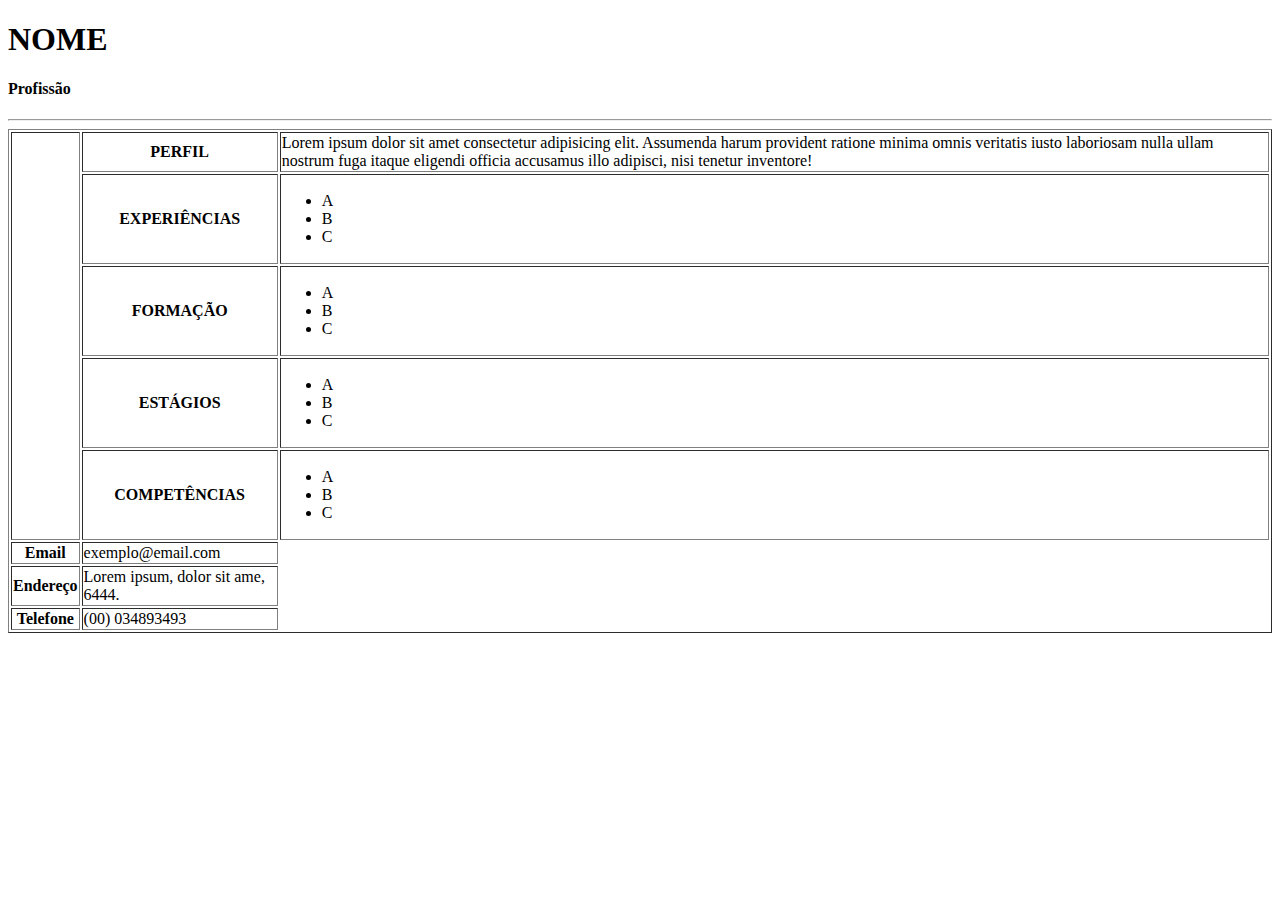
==== curriculo.html @ 45ddc7b2 "currículo" ====
<!DOCTYPE html>
<html lang="pt-br">
<head>
    <meta charset="UTF-8">
    <meta name="viewport" content="width=device-width, initial-scale=1.0">
    <title>Currículo</title>
</head>
<body>

    <h1> NOME </h1>
    <h4>Profissão</h4>
    <hr>
    
    <table border="1">

        <tbody>
            <tr>
                <td rowspan="5"> <img src="/meusite/img/PERFIL.png" alt="" width="100%"></td>
                <th > PERFIL</th>
                <td>Lorem ipsum dolor sit amet consectetur adipisicing elit. Assumenda harum provident ratione minima omnis veritatis iusto laboriosam nulla ullam nostrum fuga itaque eligendi officia accusamus illo adipisci, nisi tenetur inventore!</td>
                
            </tr>

            <tr>
                <th > EXPERIÊNCIAS </th>
                <td>
                    <ul>
                        <li>A</li>
                        <li>B</li>
                        <li>C</li>
                    </ul>
                </td>
            </tr>

            <tr >
                <th >FORMAÇÃO</th>
                <td>
                    <ul>
                        <li>A</li>
                        <li>B</li>
                        <li>C</li>
                    </ul>
                </td>
            </tr>

            <tr>
                <th>ESTÁGIOS</th>
                <td>
                    <ul>
                    <li>A</li>
                    <li>B</li>
                    <li>C</li>
                    </ul>
                </td>
            </tr>

            <tr >
                <th >COMPETÊNCIAS</th>
                <td>
                    <ul>
                        <li>A</li>
                        <li>B</li>
                        <li>C</li>
                    </ul>
                </td>
       
            </tr>

            <tr>
                <th>Email</th>
                <td>exemplo@email.com</td>
            </tr>
            <tr>
                <th>Endereço</th>
                <td>Lorem ipsum, dolor sit ame, 6444.</td>
            </tr>

            <tr>
                <th>Telefone</th>
                <td>(00) 034893493</td>
            </tr>
        </tbody>

    </table>
</body>
</html>
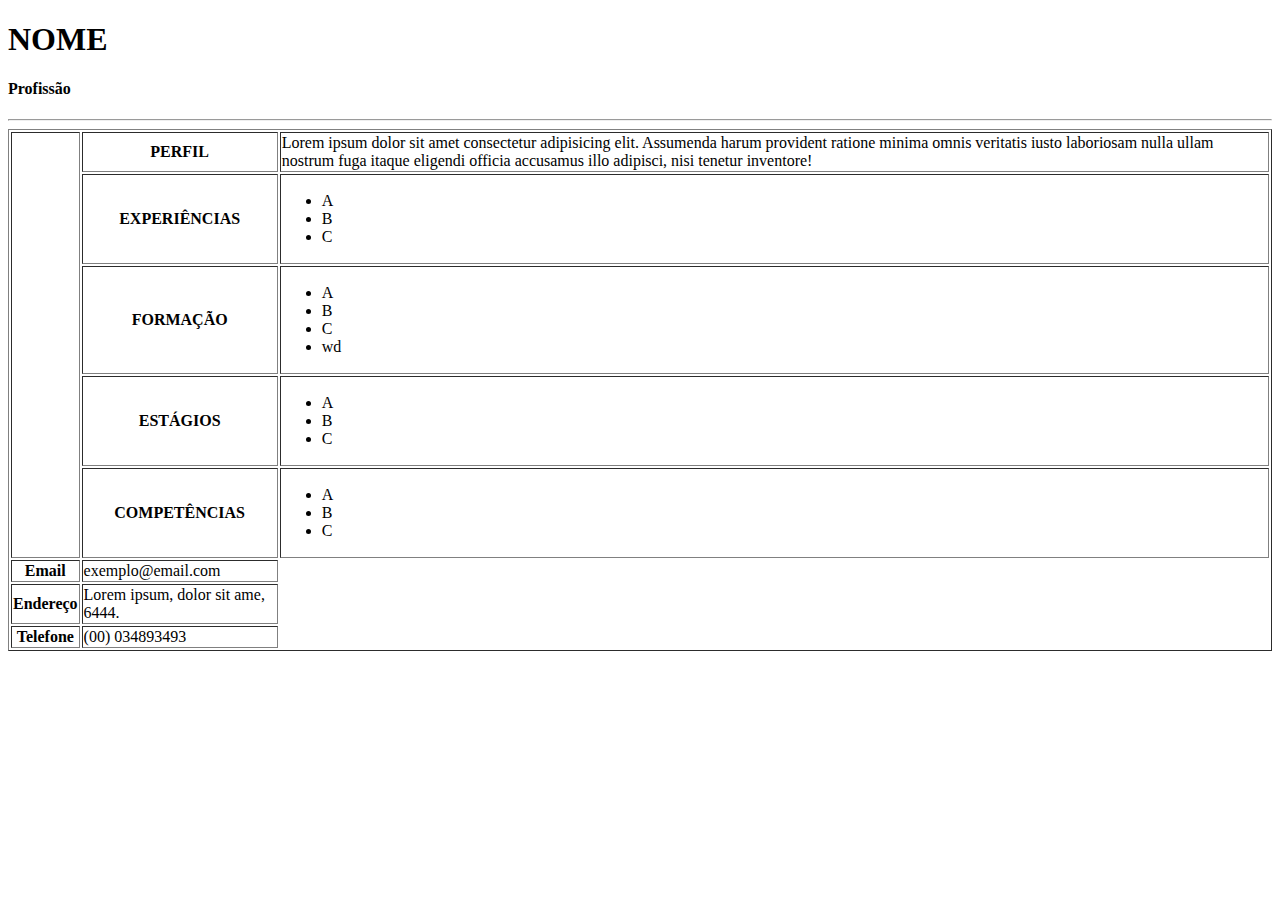
==== commit 2cf9516b: "a" ====
--- a/curriculo.html
+++ b/curriculo.html
@@ -33,12 +33,13 @@
             </tr>
 
             <tr >
-                <th >FORMAÇÃO</th>
+                <th >FORMAÇÃO</th >
                 <td>
                     <ul>
                         <li>A</li>
                         <li>B</li>
                         <li>C</li>
+                        <li>wd</li>
                     </ul>
                 </td>
             </tr>
